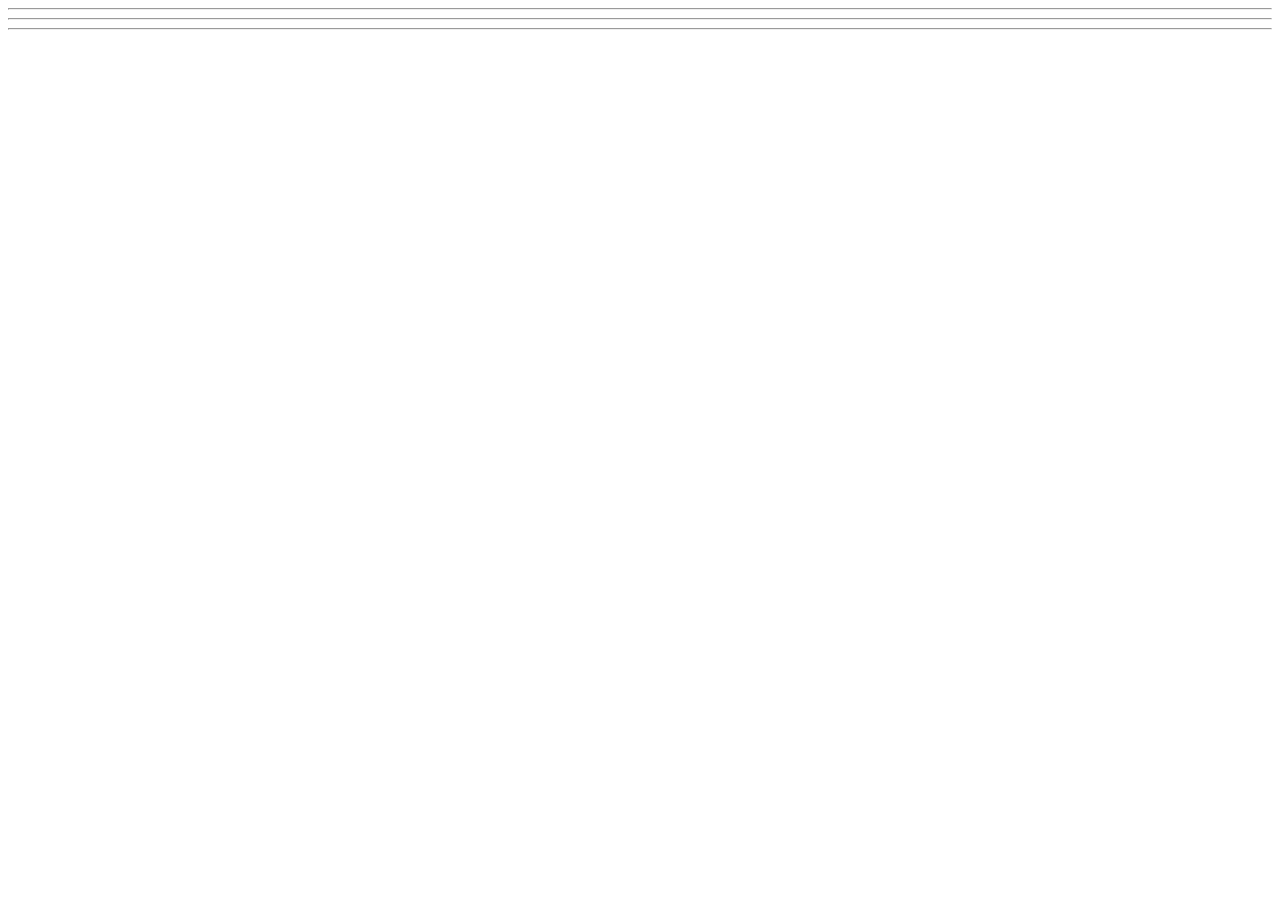
==== WDUnit1/WDLesson1_2Practical/index.html @ bfc1eadc "upload Unit 1" ====
<!DOCTYPE html>
<!-- WD Lesson 1.2: How do we work with images on a web page? -->
<!-- Resources 
      https://www.w3schools.com/html/html_images.asp
      https://www.w3schools.com/tags/tag_img.asp
-->

<html>
  <head>
    <title>Exploring Images</title>
  </head>
  <body>
    <!-- Example of an image from external source
        <img src="https://www.pinclipart.com/picdir/middle/199-1994265_7-duke-java-clipart.png">
    -->

    <!-- Challenge 1: Create an <h1> and put "External Source Images" -->

    <!-- Challenge 2: Add an image of your choice by searching Google and getting the image address. -->

    <!-- Challenge 3: Add three more of the same image.  Change the width and height of each image to 
     be 200x200 for the first, 150x150 for the second and 100x100 for the third -->

  <hr>
  <!-- Example of image from internal source, i.e your website 
    <img src="HulkLogo1.png">
  -->
  <!-- Challenge 4: Create an <h1> and put "Internal Source Images" -->

  <!-- Challenge 5: Add the Hulk Logo 2 image located internally in the folder to the page -->

  <hr>
  <!-- Example of image from an internal source stored within folder of your website 
    <img src="images/HulkSmash1.png">
  -->  

  <!-- Challenge 6: Create an <h1> and put "Internal Source Images Inside Folders" -->

  <!-- Challenge 7: Add the Hulk Smash 2 and Hulk Smash 3 images. 
                   Both images are located in the images folder to the page -->

  <hr>
  <!-- Challenge Bonus: Create a heading with "Marvel Superheroes".  Add a horizontal rule.  
   Add five images of Marvel Superheroes.  Make them all the same size -->
  </body>
</html>
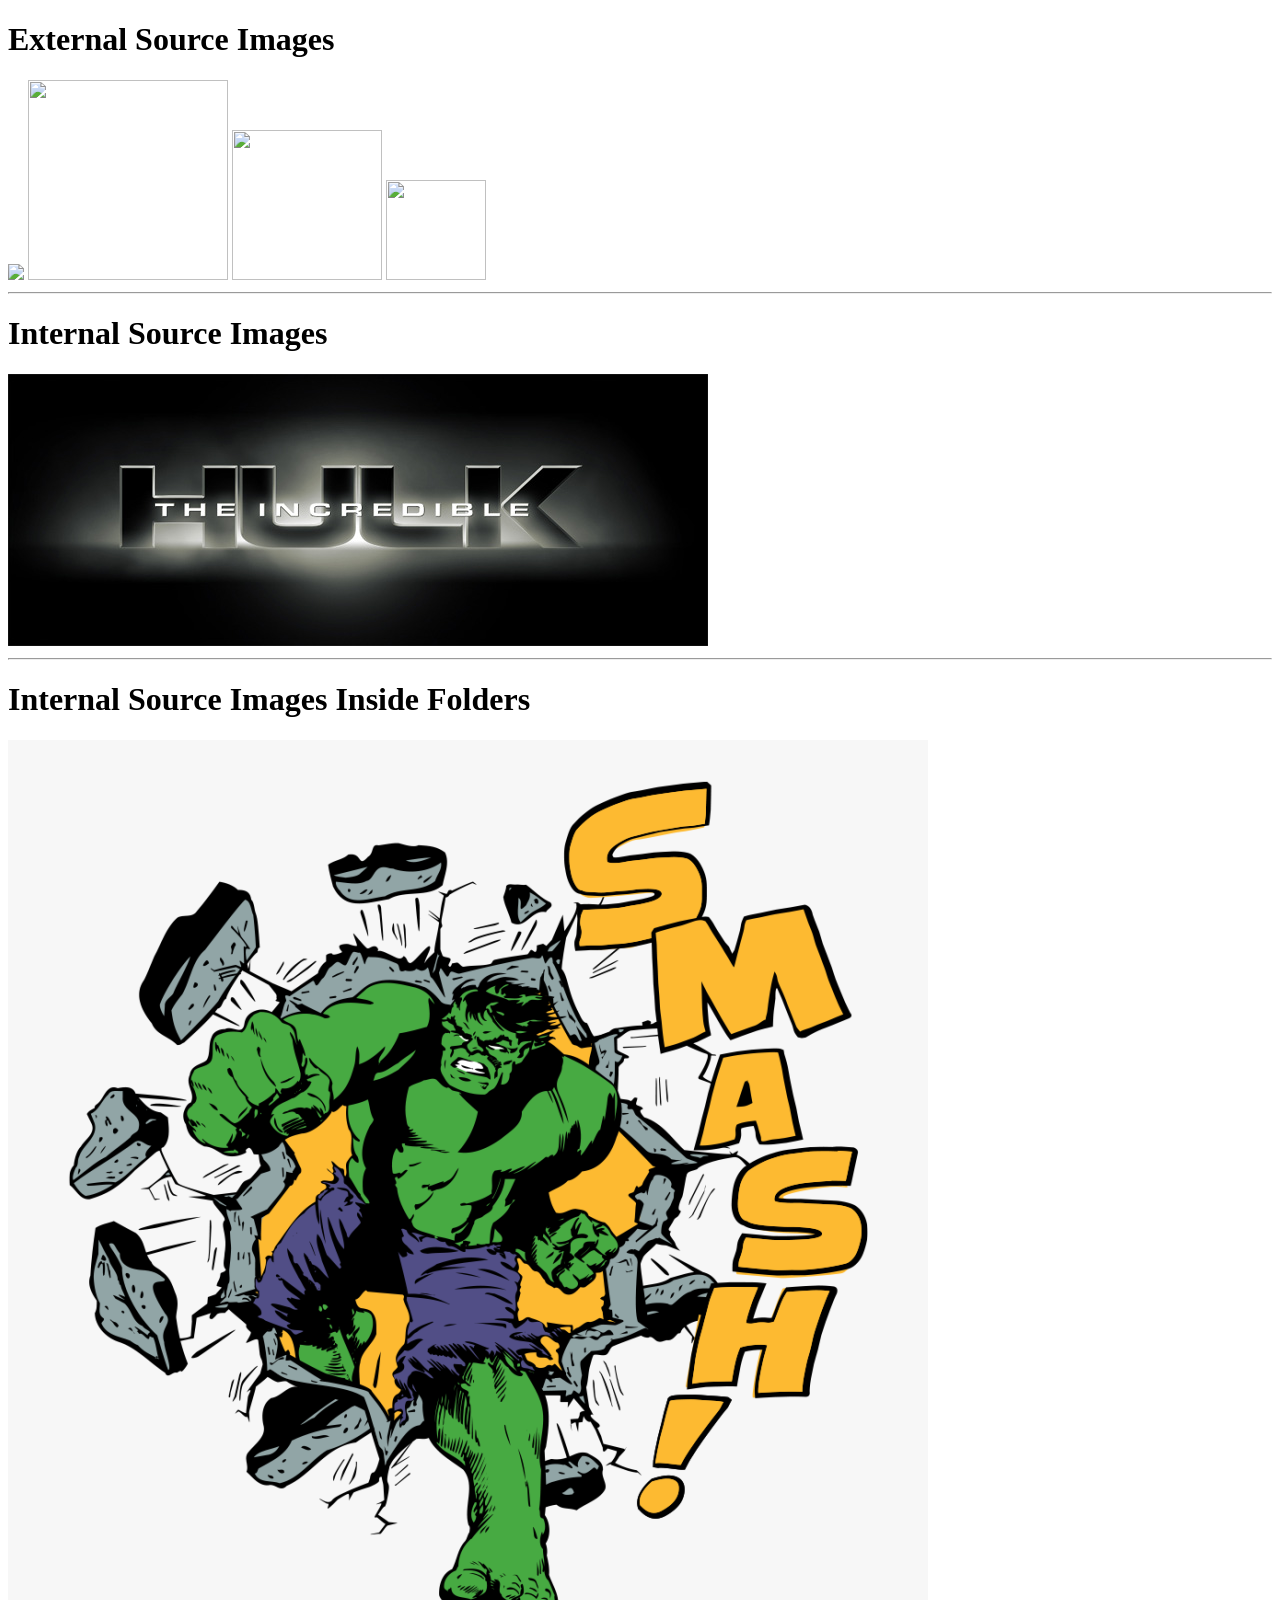
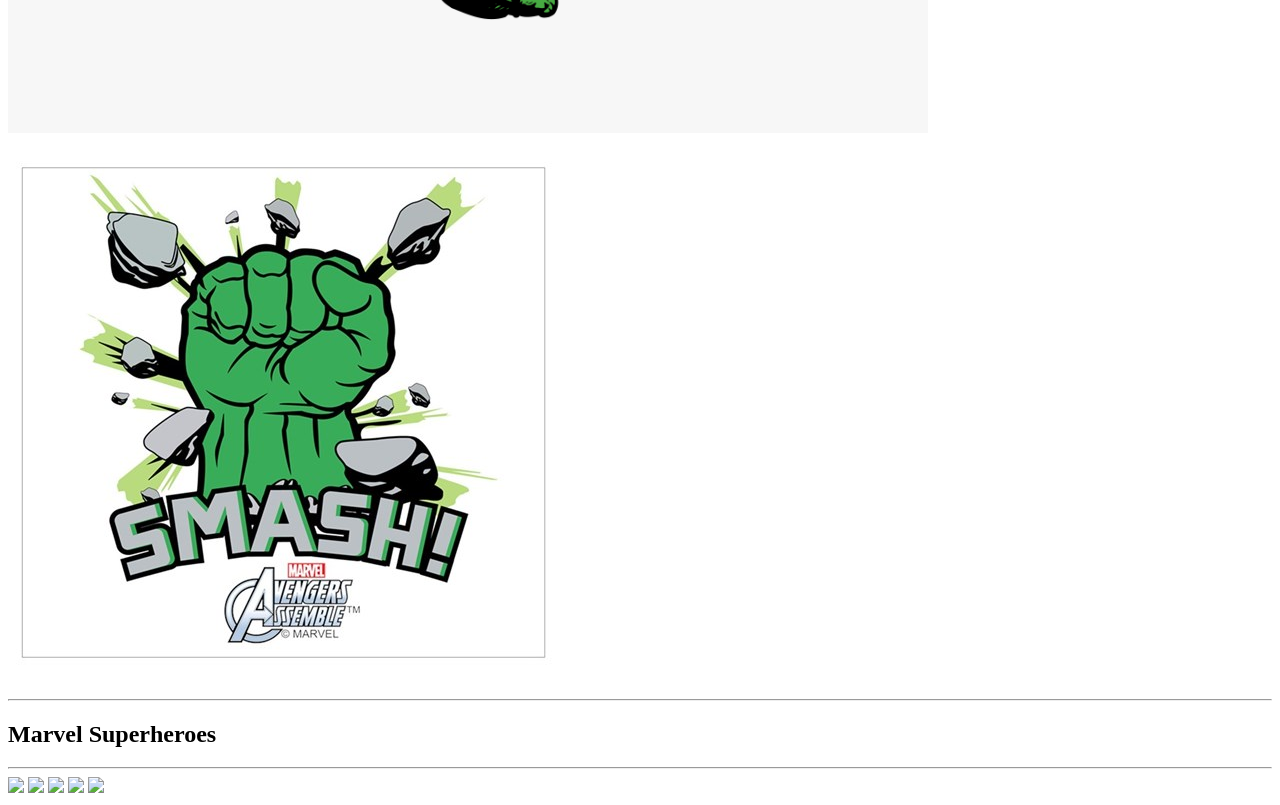
==== commit f4ec5be4: "update practical 1.2" ====
--- a/WDUnit1/WDLesson1_2Practical/index.html
+++ b/WDUnit1/WDLesson1_2Practical/index.html
@@ -9,38 +9,58 @@
   <head>
     <title>Exploring Images</title>
   </head>
-  <body>
-    <!-- Example of an image from external source
-        <img src="https://www.pinclipart.com/picdir/middle/199-1994265_7-duke-java-clipart.png">
+    <body>
+ <!-- Example of an image from external source 
+    <img src="https://www.pinclipart.com/picdir/middle/199-1994265_7-duke-java-clipart.png"> 
     -->
 
     <!-- Challenge 1: Create an <h1> and put "External Source Images" -->
+    <h1>External Source Images</h1>
 
     <!-- Challenge 2: Add an image of your choice by searching Google and getting the image address. -->
+    <img src="https://www.craftparts.com/cdn/shop/files/8919b7ef-bdfa-4699-a12c-176478d81ebf_SQ1000__60338.1745239302.386.513.jpg?v=1755014549">
 
-    <!-- Challenge 3: Add three more of the same image.  Change the width and height of each image to 
-     be 200x200 for the first, 150x150 for the second and 100x100 for the third -->
+    <!-- Challenge 3: Add three more of the same image. Change the width and height of each image to be 200x200 for the first, 150x150 for the second and 100x100 for the third -->
+    <img src="https://www.craftparts.com/cdn/shop/files/8919b7ef-bdfa-4699-a12c-176478d81ebf_SQ1000__60338.1745239302.386.513.jpg?v=1755014549" width="200" height="200">
+    <img src="https://www.craftparts.com/cdn/shop/files/8919b7ef-bdfa-4699-a12c-176478d81ebf_SQ1000__60338.1745239302.386.513.jpg?v=1755014549" width="150" height="150">
+    <img src="https://www.craftparts.com/cdn/shop/files/8919b7ef-bdfa-4699-a12c-176478d81ebf_SQ1000__60338.1745239302.386.513.jpg?v=1755014549" width="100" height="100">
 
-  <hr>
-  <!-- Example of image from internal source, i.e your website 
-    <img src="HulkLogo1.png">
-  -->
-  <!-- Challenge 4: Create an <h1> and put "Internal Source Images" -->
+    <hr>
 
-  <!-- Challenge 5: Add the Hulk Logo 2 image located internally in the folder to the page -->
+    <!-- Example of image from internal source, i.e your website 
+    <img src="HulkLogo1.png"> 
+    -->
 
-  <hr>
-  <!-- Example of image from an internal source stored within folder of your website 
-    <img src="images/HulkSmash1.png">
-  -->  
+    <!-- Challenge 4: Create an <h1> and put "Internal Source Images" -->
+    <h1>Internal Source Images</h1>
 
-  <!-- Challenge 6: Create an <h1> and put "Internal Source Images Inside Folders" -->
+    <!-- Challenge 5: Add the Hulk Logo 2 image located internally in the folder to the page -->
+    <img src="HulkLogo2.jpg">
 
-  <!-- Challenge 7: Add the Hulk Smash 2 and Hulk Smash 3 images. 
-                   Both images are located in the images folder to the page -->
+    <hr>
 
-  <hr>
-  <!-- Challenge Bonus: Create a heading with "Marvel Superheroes".  Add a horizontal rule.  
-   Add five images of Marvel Superheroes.  Make them all the same size -->
+    <!-- Example of image from an internal source stored within folder of your website 
+    <img src="images/HulkSmash1.png"> 
+    -->
+
+    <!-- Challenge 6: Create an <h1> and put "Internal Source Images Inside Folders" -->
+    <h1>Internal Source Images Inside Folders</h1>
+
+    <!-- Challenge 7: Add the Hulk Smash 2 and Hulk Smash 3 images. Both images are located in the images folder to the page -->
+    <img src="images/HulkSmash2.png">
+    <img src="images/HulkSmash3.jpg">
+
+    <hr>
+
+    <!-- Challenge Bonus: Create a heading with "Marvel Superheroes". Add a horizontal rule. Add five images of Marvel Superheroes. Make them all the same size -->
+    <h2>Marvel Superheroes</h2>
+    <hr>
+    <img src="https://encrypted-tbn0.gstatic.com/images?q=tbn:ANd9GcRyB9F4FOOGkZUCe0wOhSr5qskIYHp3VElpmRlqqSxkyA&s=10" width="250">
+    <img src="https://encrypted-tbn0.gstatic.com/images?q=tbn:ANd9GcQYsl9S-Vbt1KQ3JrV7LtobF7-reqz9VU61wK28NZDvGQ&s=10" width="250">
+    <img src="https://encrypted-tbn0.gstatic.com/images?q=tbn:ANd9GcRlUF7wPoqbRu5zpTyZPQ2o4l0IOwg6QAPJJsFJdkGQmg&s=10" width="250">
+    <img src="https://encrypted-tbn0.gstatic.com/images?q=tbn:ANd9GcQtlXGynmQj7N1grXS_w4NfMcEI6eI7aM3__nuV2w4xzQ&s=10" width="250">
+    <img src="https://encrypted-tbn0.gstatic.com/images?q=tbn:ANd9GcQWB7U0JEn7DS9r_Ikmce7qR4AILfcFpwieGdHTgq9D7Q&s=10" width="250">
+    
+
   </body>
 </html>
